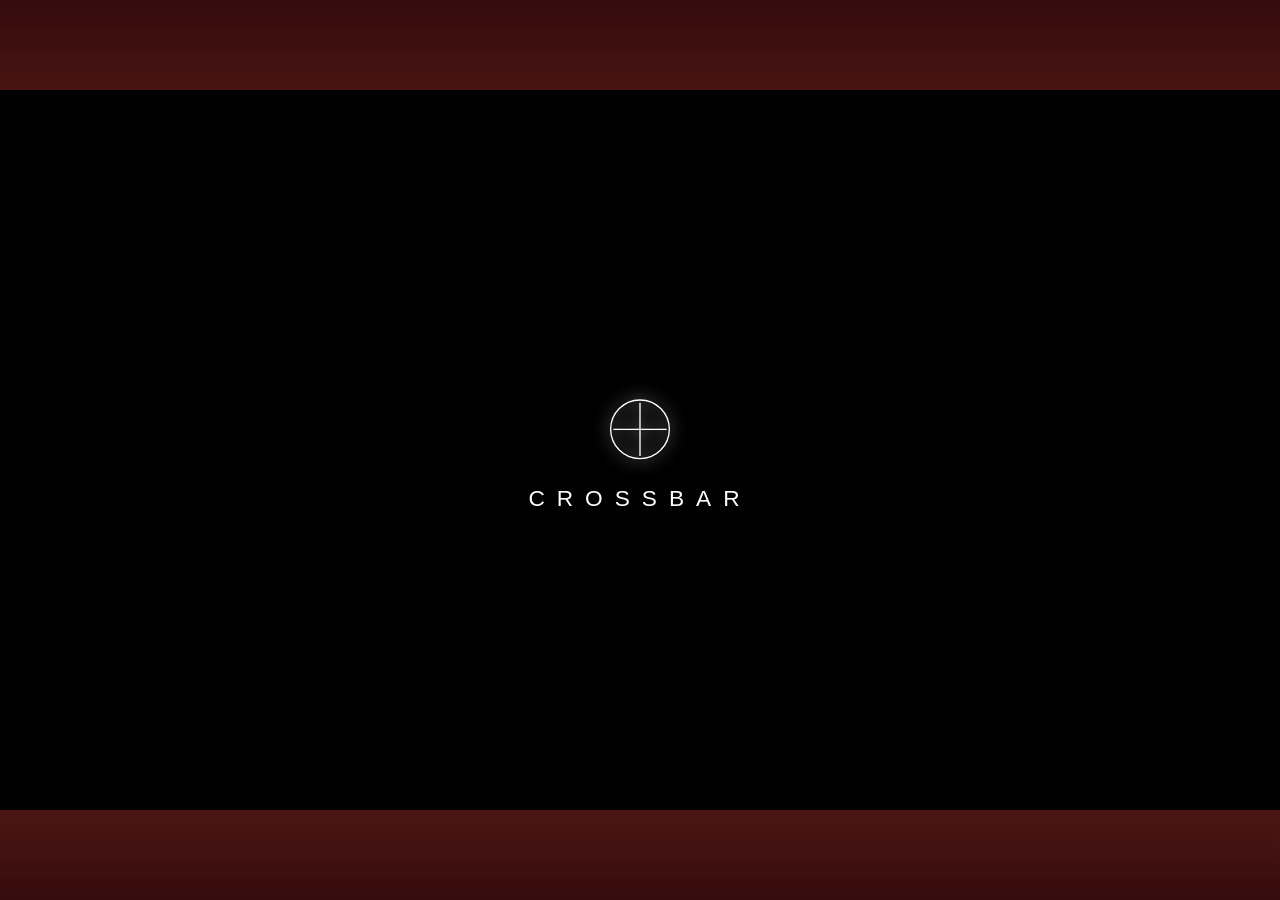
==== shell/web/index.html @ 779f6920 "Crossbar 0.11: tidier Quick Menu and Settings, SteamGridDB artwork, FPS overlay, ps5_control - Quick" ====
<!doctype html>
<html lang="en">
<head>
<meta charset="utf-8">
<meta name="viewport" content="width=device-width, initial-scale=1">
<title>Crossbar</title>
<link rel="stylesheet" href="style.css">
<link rel="stylesheet" href="vendor/xterm/xterm.css">
</head>
<body>
<canvas id="waves"></canvas>
<div id="stage">
  <div id="clock"><span id="clock-date"></span><span id="clock-time"></span></div>
  <div id="demo-badge" hidden>DEMO LIBRARY</div>
  <div id="crumb" hidden><div class="crumb-ico"></div><div class="crumb-label"></div></div>
  <div id="cats"></div>
  <div id="column"></div>
  <div id="hint"></div>
  <div id="options" hidden><div class="opt-list"></div></div>
  <div id="viewer" hidden><img alt=""><div class="v-bar"><span class="v-cap"></span><span class="v-count"></span></div>
    <div class="v-hint"><b>◀ ▶</b>Browse <b>A</b>Slideshow <b>B</b>Back <b>Y</b>Hide info</div></div>
  <div id="quick" hidden><div class="q-bg"></div><div class="q-shade"></div>
    <div class="q-panel"><div class="q-head"><span class="q-kicker">QUICK MENU</span><div class="q-title"></div></div><div class="q-rows"></div>
    <div class="q-foot"><b>A</b>Select <b>◀ ▶</b>Adjust <b>B</b>Resume</div></div></div>
  <div id="term" hidden><div class="t-head"><span>TERMINAL</span><span class="t-hint">Esc Esc or B to close · the shell keeps running</span></div><div class="t-screen"></div></div>
  <div id="launch" hidden><div class="l-spin"></div><div class="l-title"></div><div class="l-sub">Starting…</div></div>
  <div id="toasts"></div>
  <div id="osk" hidden><div class="osk-keys"></div><div class="osk-hint"></div></div>
  <div id="dialog" hidden>
    <div class="dlg-box">
      <div class="dlg-title"></div>
      <div class="dlg-body"></div>
      <div class="dlg-fields"></div>
      <div class="dlg-buttons"></div>
    </div>
  </div>
  <div id="boot"><div class="boot-logo"><svg viewBox="0 0 120 120"><path d="M20 60h80M60 20v80" /><circle cx="60" cy="60" r="44"/></svg><span>CROSSBAR</span></div></div>
</div>
<script src="vendor/xterm/xterm.js"></script>
<script src="vendor/xterm/addon-fit.js"></script>
<script src="icons.js"></script>
<script src="waves.js"></script>
<script src="xmb.js"></script>
<script src="osk.js"></script>
<script src="media.js"></script>
<script src="quick.js"></script>
<script src="social.js"></script>
<script src="terminal.js"></script>
<script src="files.js"></script>
<script src="iptv.js"></script>
<script src="settings.js"></script>
<script src="emulation.js"></script>
<script src="trophies.js"></script>
<script src="artwork.js"></script>
</body>
</html>
---- shell/web/style.css ----
[hidden] { display: none !important; }
:root {
  --accent: #d0902a;
  --text: #ffffff;
  --dim: rgba(255, 255, 255, .55);
  --ease: cubic-bezier(.25, .8, .3, 1);
}
* { box-sizing: border-box; }
html, body {
  margin: 0; height: 100%; overflow: hidden; background: #000; color: var(--text);
  font-family: "Noto Sans", "Helvetica Neue", Arial, sans-serif; font-weight: 300;
  cursor: none; user-select: none;
}
#waves { position: fixed; inset: 0; width: 100%; height: 100%; }

/* All layout happens on a 1920x1080 stage scaled to the screen. */
#stage { position: fixed; left: 50%; top: 50%; width: 1920px; height: 1080px; transform-origin: 0 0; }
.i { width: 100%; height: 100%; fill: none; stroke: currentColor; stroke-width: 2.4; stroke-linecap: round; stroke-linejoin: round;
     filter: drop-shadow(0 0 6px rgba(255,255,255,.35)); }

#clock { position: absolute; right: 120px; top: 70px; font-size: 30px; display: flex; gap: 22px;
         text-shadow: 0 2px 8px rgba(0,0,0,.5); padding: 8px 0; border-bottom: 1px solid rgba(255,255,255,.35); }
#clock-date { color: var(--dim); }
#demo-badge { position: absolute; left: 140px; top: 78px; font-size: 18px; letter-spacing: 4px; padding: 6px 14px;
              border: 1px solid rgba(255,255,255,.4); border-radius: 3px; color: var(--dim); }

/* ---- category bar ---- */
#cats { position: absolute; left: 0; top: 0; transition: transform .35s var(--ease), opacity .3s; }
.cat { position: absolute; top: 250px; width: 200px; height: 170px; margin-left: -100px; text-align: center;
       transition: opacity .3s, transform .3s var(--ease); opacity: .55; }
.cat .ico { width: 96px; height: 96px; margin: 0 auto; transition: transform .3s var(--ease); }
.cat .lbl { margin-top: 10px; font-size: 26px; opacity: 0; transition: opacity .3s; text-shadow: 0 2px 6px rgba(0,0,0,.6); }
.cat.on { opacity: 1; }
.cat.on .ico { transform: scale(1.18); }
.cat.on .lbl { opacity: 1; }
body.infolder #cats { opacity: 0; }

/* ---- item column ---- */
#column { position: absolute; left: 0; top: 0; width: 100%; height: 100%; }
.item { position: absolute; left: 0; top: 0; display: flex; align-items: center; gap: 30px; height: 100px;
        transition: transform .28s var(--ease), opacity .28s; will-change: transform; }
.item .ico { width: 72px; height: 72px; flex: none; display: grid; place-items: center; transition: width .28s var(--ease), height .28s var(--ease); }
.item .art { width: 150px; height: 70px; flex: none; border-radius: 3px; background-size: cover; background-position: center;
             box-shadow: 0 4px 14px rgba(0,0,0,.45); transition: width .28s var(--ease), height .28s var(--ease);
             display: grid; place-items: center; font-size: 15px; font-weight: 500; text-align: center; padding: 6px; overflow: hidden; }
.item .txt { min-width: 0; }
.item .label { font-size: 30px; white-space: nowrap; text-shadow: 0 2px 6px rgba(0,0,0,.6); transition: font-size .28s; }
.item .sub { font-size: 21px; color: var(--dim); white-space: nowrap; height: 0; opacity: 0; transition: opacity .28s; margin-top: 4px; }
.item .badge { display: inline-block; font-size: 14px; letter-spacing: 2px; padding: 2px 8px; border: 1px solid rgba(255,255,255,.4);
               border-radius: 3px; margin-left: 14px; vertical-align: middle; color: var(--dim); }
.item .bar { width: 380px; height: 6px; background: rgba(255,255,255,.18); border-radius: 3px; margin-top: 10px; overflow: hidden; }
.item .bar i { display: block; height: 100%; background: #fff; box-shadow: 0 0 8px #fff; transition: width .5s; }
.item.dim { opacity: .5; }
.item.on { opacity: 1; }
.item.on .ico { width: 104px; height: 104px; }
.item.on .art { width: 300px; height: 140px; }
/* portrait artwork (movie / show posters): shown whole, centred on a dark card, not cropped */
.item .art.poster { background-size: contain; background-repeat: no-repeat; background-color: rgba(0,0,0,.38); }
.item.on .label { font-size: 36px; }
.item.on .sub { height: auto; opacity: 1; }
.item.on .ico, .item.on .art { animation: glow 2.4s ease-in-out infinite; }
@keyframes glow { 50% { filter: brightness(1.18) drop-shadow(0 0 10px rgba(255,255,255,.35)); } }
#column.swap .item { opacity: 0 !important; transition: none; }

#crumb { position: absolute; left: 150px; top: 255px; width: 220px; text-align: center; opacity: .7; }
#crumb .crumb-ico { width: 90px; height: 90px; margin: 0 auto; }
#crumb .crumb-label { font-size: 22px; margin-top: 8px; }

#hint { position: absolute; left: 0; right: 0; bottom: 60px; text-align: center; font-size: 20px; color: var(--dim); }
#hint b { display: inline-block; min-width: 34px; padding: 2px 8px; border: 1px solid rgba(255,255,255,.45); border-radius: 14px;
          margin: 0 8px 0 26px; font-weight: 400; font-size: 17px; }

/* ---- options (triangle) panel ---- */
#options { position: absolute; right: 0; top: 0; bottom: 0; width: 620px; padding: 380px 0 0 70px;
           background: linear-gradient(90deg, rgba(0,0,0,0), rgba(0,0,0,.82) 26%); animation: slide .22s var(--ease); }
@keyframes slide { from { transform: translateX(120px); opacity: 0; } }
.opt { font-size: 30px; padding: 14px 24px; color: var(--dim); position: relative; }
.opt.on { color: #fff; background: linear-gradient(90deg, rgba(255,255,255,.18), rgba(255,255,255,0)); }
.opt.on::before { content: ""; position: absolute; left: 0; top: 0; bottom: 0; width: 3px; background: #fff; box-shadow: 0 0 10px #fff; }

/* ---- dialog ---- */
#dialog { position: absolute; inset: 0; background: rgba(0,0,0,.55); display: grid; place-items: center; animation: fade .2s; }
@keyframes fade { from { opacity: 0; } }
.dlg-box { width: 100%; padding: 50px 0; background: linear-gradient(rgba(0,0,0,.25), rgba(0,0,0,.6), rgba(0,0,0,.25));
           border-top: 1px solid rgba(255,255,255,.4); border-bottom: 1px solid rgba(255,255,255,.4); text-align: center; }
.dlg-title { font-size: 26px; color: var(--dim); margin-bottom: 18px; }
.dlg-body { font-size: 34px; max-width: 1300px; margin: 0 auto; line-height: 1.4; white-space: pre-line; }
.dlg-fields { max-width: 900px; margin: 10px auto 0; text-align: left; }
.dlg-fields label { display: block; font-size: 22px; color: var(--dim); margin: 22px 0 8px; }
.dlg-fields input { width: 100%; font: inherit; font-size: 30px; padding: 12px 16px; background: rgba(255,255,255,.08);
                    border: 1px solid rgba(255,255,255,.35); color: #fff; border-radius: 4px; outline: none; }
.dlg-fields input:focus { border-color: #fff; background: rgba(255,255,255,.14); }
.dlg-buttons { margin-top: 40px; display: flex; gap: 30px; justify-content: center; }
.dlg-btn { font-size: 28px; padding: 10px 50px; border: 1px solid rgba(255,255,255,.35); border-radius: 30px; color: var(--dim); }
.dlg-btn.on { color: #fff; border-color: #fff; background: rgba(255,255,255,.15); box-shadow: 0 0 14px rgba(255,255,255,.35); }

/* ---- toasts ---- */
#toasts { position: absolute; right: 100px; top: 150px; width: 560px; display: flex; flex-direction: column; gap: 12px; align-items: flex-end; }
.toast { display: flex; gap: 16px; align-items: center; padding: 14px 24px; background: rgba(0,0,0,.72); border-radius: 6px;
         font-size: 22px; border-left: 3px solid #fff; animation: slide .3s var(--ease); max-width: 560px; }
.toast .ico { width: 36px; height: 36px; flex: none; }
.toast.out { opacity: 0; transition: opacity .6s; }

/* ---- boot ---- */
#boot { position: absolute; inset: 0; background: #000; display: grid; place-items: center; transition: opacity 1.2s; z-index: 10; }
#boot.done { opacity: 0; pointer-events: none; }
.boot-logo { display: flex; flex-direction: column; align-items: center; gap: 24px; letter-spacing: 18px; font-size: 34px;
             animation: bootin 1.6s ease-out; }
.boot-logo svg { width: 120px; fill: none; stroke: #fff; stroke-width: 2; filter: drop-shadow(0 0 12px #fff); }
@keyframes bootin { from { opacity: 0; letter-spacing: 40px; } }
#hint { padding: 40px 0 0; bottom: 0; height: 120px; background: linear-gradient(rgba(0,0,0,0), rgba(0,0,0,.35)); }

/* options panel: long lists slide; fades hint there's more above/below */
#options { overflow: hidden; }
#options .opt-list { transition: transform .2s var(--ease); }
#options.more-up::before, #options.more-down::after { content: ""; position: absolute; left: 70px; right: 0; height: 140px; pointer-events: none; }
#options.more-up::before { top: 0; background: linear-gradient(rgba(0,0,0,.9), rgba(0,0,0,0)); z-index: 1; }
#options.more-down::after { bottom: 0; background: linear-gradient(rgba(0,0,0,0), rgba(0,0,0,.9)); }
.opt { white-space: nowrap; overflow: hidden; text-overflow: ellipsis; }

/* photo viewer */
#viewer { position: absolute; inset: 0; background: #000; z-index: 5; display: grid; place-items: center; }
#viewer img { max-width: 100%; max-height: 100%; object-fit: contain; transition: opacity .35s; }
#viewer img.fade { opacity: 0; }
#viewer .v-bar { position: absolute; left: 0; right: 0; bottom: 0; padding: 40px 100px 70px; display: flex; justify-content: space-between;
                 font-size: 28px; background: linear-gradient(rgba(0,0,0,0), rgba(0,0,0,.75)); transition: opacity .3s; }
#viewer .v-count { color: var(--dim); }
#viewer .v-hint { position: absolute; left: 0; right: 0; bottom: 24px; text-align: center; font-size: 19px; color: var(--dim); transition: opacity .3s; }
#viewer .v-hint b { display: inline-block; padding: 1px 8px; border: 1px solid rgba(255,255,255,.45); border-radius: 14px; margin: 0 8px 0 24px; font-weight: 400; font-size: 16px; }
#viewer.bare .v-bar, #viewer.bare .v-hint { opacity: 0; }
.item .label { max-width: 1150px; overflow: hidden; text-overflow: ellipsis; }
.item .sub { max-width: 1150px; overflow: hidden; text-overflow: ellipsis; }

/* ---- Quick Menu ---- */
#quick { position: absolute; inset: 0; z-index: 6; animation: fade .2s; }
#quick .q-bg { position: absolute; inset: -30px; background-size: cover; background-position: center; filter: blur(14px) brightness(.55); }
#quick .q-shade { position: absolute; inset: 0; background: linear-gradient(90deg, rgba(0,0,0,.88) 0, rgba(0,0,0,.7) 760px, rgba(0,0,0,.25)); }
#quick:not(.has-shot) .q-shade { background: linear-gradient(90deg, rgba(0,0,0,.9) 0, rgba(0,0,0,.75) 760px, rgba(0,0,0,.45)); }
.q-panel { position: absolute; left: 120px; top: 90px; bottom: 60px; width: 780px; display: flex; flex-direction: column; animation: slide .25s var(--ease); }
.q-head { padding: 0 0 26px 24px; border-bottom: 1px solid rgba(255,255,255,.25); margin-bottom: 14px; }
.q-kicker { font-size: 18px; letter-spacing: 6px; color: var(--dim); }
.q-title { font-size: 40px; margin-top: 6px; white-space: nowrap; overflow: hidden; text-overflow: ellipsis; }
.q-rows { flex: 1; overflow: hidden; }
.q-row { display: flex; align-items: center; gap: 24px; padding: 14px 24px; border-radius: 8px; position: relative; color: var(--dim); }
.q-row.on { color: #fff; background: linear-gradient(90deg, rgba(255,255,255,.17), rgba(255,255,255,.04)); box-shadow: inset 3px 0 0 #fff; }
.q-ico { width: 56px; height: 56px; flex: none; display: grid; place-items: center; }
.q-art { width: 56px; height: 56px; border-radius: 4px; background-size: cover; background-position: center; box-shadow: 0 2px 8px rgba(0,0,0,.5); }
.q-txt { flex: 1; min-width: 0; }
.q-label { font-size: 28px; white-space: nowrap; overflow: hidden; text-overflow: ellipsis; }
.q-sub { font-size: 19px; color: var(--dim); margin-top: 2px; white-space: nowrap; overflow: hidden; text-overflow: ellipsis; }
.q-bar { height: 5px; margin-top: 10px; background: rgba(255,255,255,.18); border-radius: 3px; overflow: hidden; }
.q-bar i { display: block; height: 100%; background: #fff; transition: width .4s; }
.q-hint { font-size: 17px; color: var(--dim); white-space: nowrap; }
.q-foot { padding: 18px 24px 0; font-size: 19px; color: var(--dim); border-top: 1px solid rgba(255,255,255,.2); }
.q-foot b { display: inline-block; padding: 1px 9px; border: 1px solid rgba(255,255,255,.45); border-radius: 14px; margin: 0 8px 0 22px; font-weight: 400; font-size: 16px; }
.q-foot b:first-child { margin-left: 0; }
#options { z-index: 7; }
#dialog { z-index: 8; }
#toasts { z-index: 9; }

.dlg-body { max-height: 640px; overflow: hidden; }
#dialog .dlg-body:has(+ .dlg-fields:empty) { text-align: center; }
.dlg-body.long { font-size: 25px; text-align: left; max-width: 1100px; line-height: 1.55; }

/* ---- built-in terminal ---- */
#term { position: absolute; inset: 0; z-index: 7; background: #0b0b0e; display: flex; flex-direction: column; padding: 40px 60px 50px; }
#term .t-head { display: flex; justify-content: space-between; color: var(--dim); font-size: 18px; letter-spacing: 4px; padding-bottom: 16px;
                border-bottom: 1px solid rgba(255,255,255,.18); margin-bottom: 16px; }
#term .t-hint { letter-spacing: 0; }
#term .t-screen { flex: 1; min-height: 0; overflow: hidden; }
#term .t-plain { margin: 0; height: 100%; overflow-y: auto; color: #e8e8e8; font: 18px/1.35 "DejaVu Sans Mono", monospace; white-space: pre-wrap; outline: none; cursor: text; }
#term, #term * { cursor: text; }

/* ---- launching a game ---- */
#launch { position: absolute; inset: 0; z-index: 7; background: rgba(0,0,0,.82); display: flex; flex-direction: column;
          align-items: center; justify-content: center; gap: 26px; animation: fade .3s; }
#launch .l-title { font-size: 44px; }
#launch .l-sub { font-size: 24px; color: var(--dim); }
#launch .l-spin { width: 64px; height: 64px; border-radius: 50%; border: 3px solid rgba(255,255,255,.2); border-top-color: #fff;
                  animation: spin 1s linear infinite; }
@keyframes spin { to { transform: rotate(360deg); } }

/* controller glyphs: PlayStation symbols in their colours */
.glyph.g-playstation[data-g="✕"] { color: #8fb4ff; }
.glyph.g-playstation[data-g="○"] { color: #ff8a8a; }
.glyph.g-playstation[data-g="□"] { color: #f4a3dc; }
.glyph.g-playstation[data-g="△"] { color: #6fe3b8; }
.q-foot b, #viewer .v-hint b.glyph { font-weight: 600; }
.glyph.sym { display: inline-flex !important; align-items: center; justify-content: center; vertical-align: middle;
  width: 1.55em; height: 1.55em; min-width: 0 !important; padding: 0 !important; border-radius: 50% !important; box-sizing: border-box; }
.glyph.sym svg { width: 1.2em; height: 1.2em; display: block; }

/* on-screen keyboard: dark glass panel along the bottom, keys like XMB tiles */
#osk { position: absolute; left: 50%; bottom: 40px; transform: translateX(-50%); z-index: 30; width: min(1500px, 92vw);
  padding: 22px 26px 16px; border-radius: 22px; background: rgba(12,12,16,.82); backdrop-filter: blur(14px);
  box-shadow: 0 18px 60px rgba(0,0,0,.55), inset 0 1px 0 rgba(255,255,255,.08); }
.osk-row { display: flex; gap: 10px; margin-bottom: 10px; }
.osk-key { height: 74px; display: grid; place-items: center; border-radius: 12px; font-size: 32px; color: #e9e9e9;
  background: rgba(255,255,255,.07); border: 1px solid rgba(255,255,255,.08); transition: background .12s, transform .12s; }
.osk-key.fn { font-size: 22px; letter-spacing: .5px; color: var(--dim); }
.osk-key.lit { color: #fff; border-color: rgba(255,255,255,.5); }
.osk-key.on { background: rgba(255,255,255,.88); color: #111; transform: scale(1.06);
  box-shadow: 0 0 22px rgba(255,255,255,.45); }
.osk-hint { text-align: center; font-size: 18px; color: var(--dim); padding-top: 4px; }
.osk-hint b { display: inline-block; min-width: 30px; padding: 1px 8px; border: 1px solid rgba(255,255,255,.4);
  border-radius: 14px; margin: 0 8px 0 18px; font-weight: 500; }
.dlg-fields input.padfocus { border-color: #fff; box-shadow: 0 0 14px rgba(255,255,255,.3); }
.dlg-buttons.dim { opacity: .45; }
body.osk-open #dialog { background: rgba(0,0,0,.9); place-items: start center; }
body.osk-open #dialog .dlg-box { padding-top: 70px; background: none; }
body.osk-open #dialog .dlg-fields label { margin-top: 12px; }
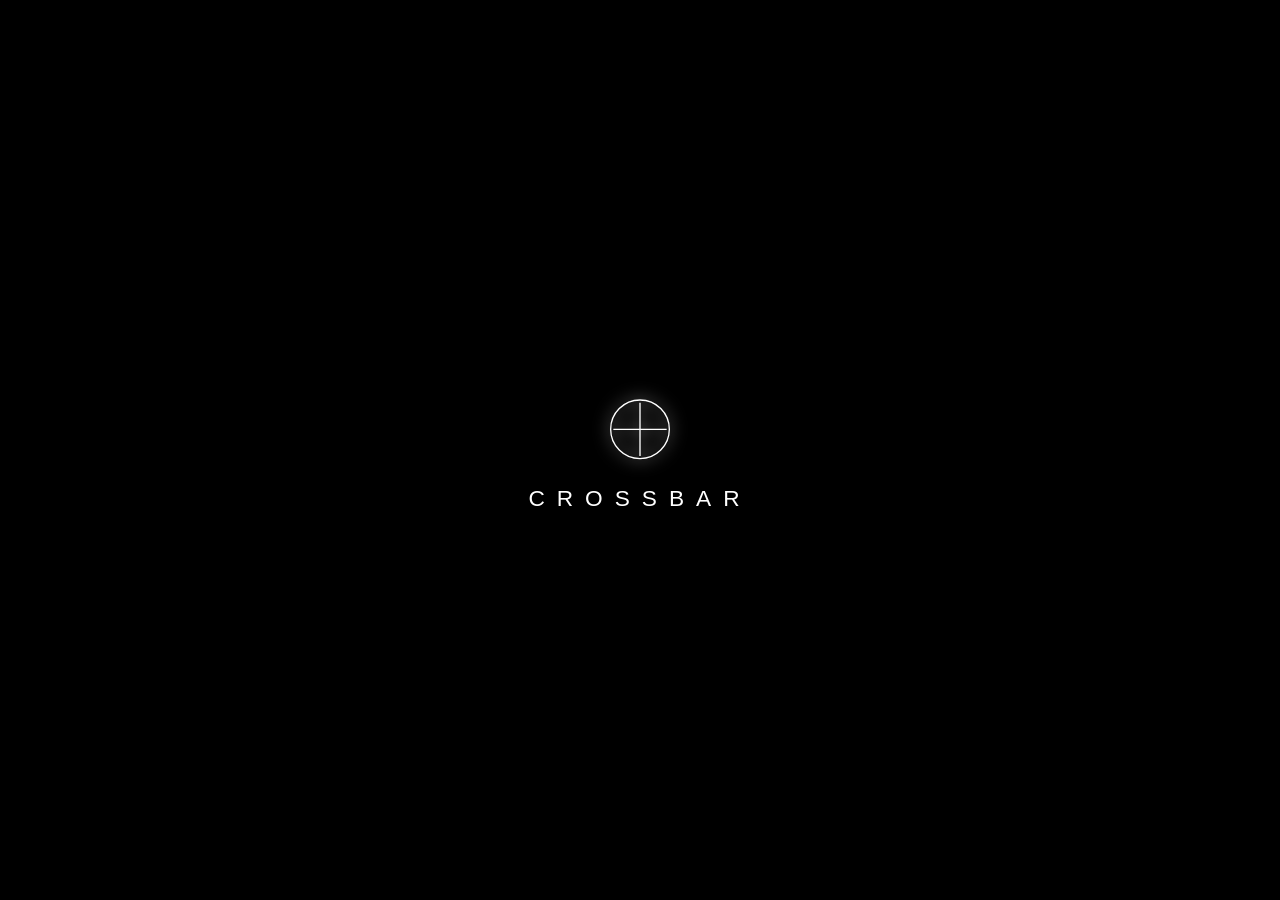
==== commit 70785838: "Jackett in Torrents: install, add/configure any tracker from the controller, search through it - cro" ====
--- a/shell/web/index.html
+++ b/shell/web/index.html
@@ -8,6 +8,7 @@
 <link rel="stylesheet" href="vendor/xterm/xterm.css">
 </head>
 <body>
+<div id="theme-bg" hidden></div>
 <canvas id="waves"></canvas>
 <div id="stage">
   <div id="clock"><span id="clock-date"></span><span id="clock-time"></span></div>
@@ -41,6 +42,7 @@
 <script src="icons.js"></script>
 <script src="waves.js"></script>
 <script src="xmb.js"></script>
+<script src="looks.js"></script>
 <script src="osk.js"></script>
 <script src="media.js"></script>
 <script src="quick.js"></script>
@@ -52,5 +54,10 @@
 <script src="emulation.js"></script>
 <script src="trophies.js"></script>
 <script src="artwork.js"></script>
+<script src="apps.js"></script>
+<script src="net.js"></script>
+<script src="torrent.js"></script>
+<script src="jackett.js"></script>
+<script src="theme.js"></script>
 </body>
 </html>
--- a/shell/web/style.css
+++ b/shell/web/style.css
@@ -4,19 +4,28 @@
   --text: #ffffff;
   --dim: rgba(255, 255, 255, .55);
   --ease: cubic-bezier(.25, .8, .3, 1);
+  /* theme packs (web/theme.js) set these */
+  --font: "Noto Sans", "Helvetica Neue", Arial, sans-serif; --font-weight: 300;
+  --hl: rgba(255,255,255,.15); --panel: rgba(8,8,10,.9); --glyph: #ffffff;
+  --icon-color: currentColor; --icon-glow: drop-shadow(0 0 6px rgba(255,255,255,.35));
+  --kb-bg: rgba(12,12,16,.82); --kb-key: rgba(255,255,255,.07); --kb-text: #e9e9e9;
+  --kb-hl: rgba(255,255,255,.88); --kb-hl-text: #111111; --kb-radius: 12px;
 }
+#theme-bg { position: fixed; inset: 0; overflow: hidden; background: #000; }
+#theme-bg img, #theme-bg video { width: 100%; height: 100%; object-fit: cover; }
 * { box-sizing: border-box; }
 html, body {
   margin: 0; height: 100%; overflow: hidden; background: #000; color: var(--text);
-  font-family: "Noto Sans", "Helvetica Neue", Arial, sans-serif; font-weight: 300;
+  font-family: var(--font); font-weight: var(--font-weight);
   cursor: none; user-select: none;
 }
 #waves { position: fixed; inset: 0; width: 100%; height: 100%; }
 
 /* All layout happens on a 1920x1080 stage scaled to the screen. */
 #stage { position: fixed; left: 50%; top: 50%; width: 1920px; height: 1080px; transform-origin: 0 0; }
-.i { width: 100%; height: 100%; fill: none; stroke: currentColor; stroke-width: 2.4; stroke-linecap: round; stroke-linejoin: round;
-     filter: drop-shadow(0 0 6px rgba(255,255,255,.35)); }
+.i { width: 100%; height: 100%; color: var(--icon-color); filter: var(--icon-glow); }
+.i:not(.ti) { fill: none; stroke: currentColor; stroke-width: 2.4; stroke-linecap: round; stroke-linejoin: round; }
+img.i { object-fit: contain; }
 
 #clock { position: absolute; right: 120px; top: 70px; font-size: 30px; display: flex; gap: 22px;
          text-shadow: 0 2px 8px rgba(0,0,0,.5); padding: 8px 0; border-bottom: 1px solid rgba(255,255,255,.35); }
@@ -56,6 +65,10 @@
 .item.on .art { width: 300px; height: 140px; }
 /* portrait artwork (movie / show posters): shown whole, centred on a dark card, not cropped */
 .item .art.poster { background-size: contain; background-repeat: no-repeat; background-color: rgba(0,0,0,.38); }
+/* app icons: square, shown whole, no card */
+.item .art.square { width: 72px; height: 72px; background-size: contain; background-repeat: no-repeat; background-color: transparent;
+                    box-shadow: none; font-size: 0; }
+.item.on .art.square { width: 120px; height: 120px; }
 .item.on .label { font-size: 36px; }
 .item.on .sub { height: auto; opacity: 1; }
 .item.on .ico, .item.on .art { animation: glow 2.4s ease-in-out infinite; }
@@ -92,12 +105,12 @@
 .dlg-fields input:focus { border-color: #fff; background: rgba(255,255,255,.14); }
 .dlg-buttons { margin-top: 40px; display: flex; gap: 30px; justify-content: center; }
 .dlg-btn { font-size: 28px; padding: 10px 50px; border: 1px solid rgba(255,255,255,.35); border-radius: 30px; color: var(--dim); }
-.dlg-btn.on { color: #fff; border-color: #fff; background: rgba(255,255,255,.15); box-shadow: 0 0 14px rgba(255,255,255,.35); }
+.dlg-btn.on { color: var(--text); border-color: var(--text); background: var(--hl); box-shadow: 0 0 14px rgba(255,255,255,.35); }
 
 /* ---- toasts ---- */
 #toasts { position: absolute; right: 100px; top: 150px; width: 560px; display: flex; flex-direction: column; gap: 12px; align-items: flex-end; }
-.toast { display: flex; gap: 16px; align-items: center; padding: 14px 24px; background: rgba(0,0,0,.72); border-radius: 6px;
-         font-size: 22px; border-left: 3px solid #fff; animation: slide .3s var(--ease); max-width: 560px; }
+.toast { display: flex; gap: 16px; align-items: center; padding: 14px 24px; background: var(--panel); border-radius: 6px;
+         font-size: 22px; border-left: 3px solid var(--accent); animation: slide .3s var(--ease); max-width: 560px; }
 .toast .ico { width: 36px; height: 36px; flex: none; }
 .toast.out { opacity: 0; transition: opacity .6s; }
 
@@ -142,7 +155,7 @@
 .q-title { font-size: 40px; margin-top: 6px; white-space: nowrap; overflow: hidden; text-overflow: ellipsis; }
 .q-rows { flex: 1; overflow: hidden; }
 .q-row { display: flex; align-items: center; gap: 24px; padding: 14px 24px; border-radius: 8px; position: relative; color: var(--dim); }
-.q-row.on { color: #fff; background: linear-gradient(90deg, rgba(255,255,255,.17), rgba(255,255,255,.04)); box-shadow: inset 3px 0 0 #fff; }
+.q-row.on { color: var(--text); background: linear-gradient(90deg, var(--hl), transparent); box-shadow: inset 3px 0 0 var(--accent); }
 .q-ico { width: 56px; height: 56px; flex: none; display: grid; place-items: center; }
 .q-art { width: 56px; height: 56px; border-radius: 4px; background-size: cover; background-position: center; box-shadow: 0 2px 8px rgba(0,0,0,.5); }
 .q-txt { flex: 1; min-width: 0; }
@@ -158,7 +171,12 @@
 #dialog { z-index: 8; }
 #toasts { z-index: 9; }
 
-.dlg-body { max-height: 640px; overflow: hidden; }
+.dlg-body { max-height: 640px; overflow-y: auto; scrollbar-width: none; overscroll-behavior: contain; }
+.dlg-body::-webkit-scrollbar { display: none; }
+.dlg-body.more-down { -webkit-mask-image: linear-gradient(#000 85%, transparent); mask-image: linear-gradient(#000 85%, transparent); }
+.dlg-body.more-up { -webkit-mask-image: linear-gradient(transparent, #000 15%); mask-image: linear-gradient(transparent, #000 15%); }
+.dlg-body.more-up.more-down { -webkit-mask-image: linear-gradient(transparent, #000 15%, #000 85%, transparent); mask-image: linear-gradient(transparent, #000 15%, #000 85%, transparent); }
+#dialog:has(.dlg-body.long) { background: rgba(0,0,0,.82); }
 #dialog .dlg-body:has(+ .dlg-fields:empty) { text-align: center; }
 .dlg-body.long { font-size: 25px; text-align: left; max-width: 1100px; line-height: 1.55; }
 
@@ -192,14 +210,14 @@
 
 /* on-screen keyboard: dark glass panel along the bottom, keys like XMB tiles */
 #osk { position: absolute; left: 50%; bottom: 40px; transform: translateX(-50%); z-index: 30; width: min(1500px, 92vw);
-  padding: 22px 26px 16px; border-radius: 22px; background: rgba(12,12,16,.82); backdrop-filter: blur(14px);
+  padding: 22px 26px 16px; border-radius: calc(var(--kb-radius) + 10px); background: var(--kb-bg); backdrop-filter: blur(14px);
   box-shadow: 0 18px 60px rgba(0,0,0,.55), inset 0 1px 0 rgba(255,255,255,.08); }
 .osk-row { display: flex; gap: 10px; margin-bottom: 10px; }
-.osk-key { height: 74px; display: grid; place-items: center; border-radius: 12px; font-size: 32px; color: #e9e9e9;
-  background: rgba(255,255,255,.07); border: 1px solid rgba(255,255,255,.08); transition: background .12s, transform .12s; }
+.osk-key { height: 74px; display: grid; place-items: center; border-radius: var(--kb-radius); font-size: 32px; color: var(--kb-text);
+  background: var(--kb-key); border: 1px solid rgba(255,255,255,.08); transition: background .12s, transform .12s; }
 .osk-key.fn { font-size: 22px; letter-spacing: .5px; color: var(--dim); }
 .osk-key.lit { color: #fff; border-color: rgba(255,255,255,.5); }
-.osk-key.on { background: rgba(255,255,255,.88); color: #111; transform: scale(1.06);
+.osk-key.on { background: var(--kb-hl); color: var(--kb-hl-text); transform: scale(1.06);
   box-shadow: 0 0 22px rgba(255,255,255,.45); }
 .osk-hint { text-align: center; font-size: 18px; color: var(--dim); padding-top: 4px; }
 .osk-hint b { display: inline-block; min-width: 30px; padding: 1px 8px; border: 1px solid rgba(255,255,255,.4);
@@ -209,3 +227,17 @@
 body.osk-open #dialog { background: rgba(0,0,0,.9); place-items: start center; }
 body.osk-open #dialog .dlg-box { padding-top: 70px; background: none; }
 body.osk-open #dialog .dlg-fields label { margin-top: 12px; }
+
+/* grouped Y menu: a group shows › and, once open, its name on top */
+.opt.grp::after { content: '  ›'; opacity: .6; }
+.opt-head { font-size: 22px; letter-spacing: 3px; text-transform: uppercase; color: var(--dim); padding: 0 0 10px 0; }
+/* the menu behind a dialog fades back so its text doesn't read through the dialog's */
+#stage:has(#dialog:not([hidden])) :is(#column, #cats, #crumb, #options) { opacity: .18; filter: blur(3px); transition: opacity .2s, filter .2s; }
+
+/* away from the menu (a game in front or loading): nothing animates, so nothing repaints */
+body.away *, body.away *::before, body.away *::after { animation-play-state: paused !important; transition: none !important; }
+body.away #launch .l-spin { animation-play-state: running !important; }
+
+/* long text on the highlighted line scrolls slowly across and back (Marquee in xmb.js) */
+.mq { text-overflow: clip !important; animation: mq var(--mq-dur, 8s) ease-in-out infinite alternate; }
+@keyframes mq { 0%, 14% { text-indent: 0; } 86%, 100% { text-indent: var(--mq-dist, 0); } }
